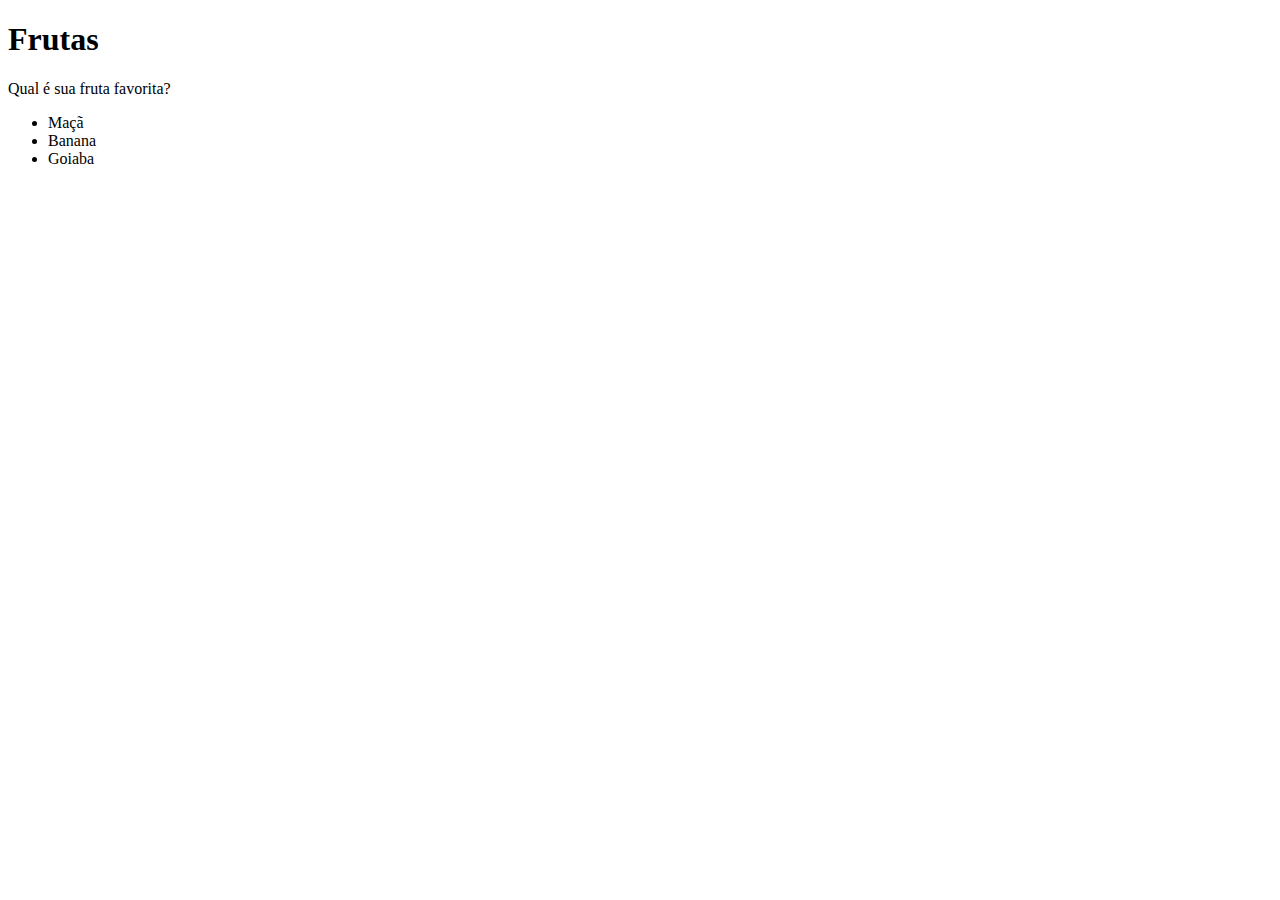
==== 01-fundamentos/secao-03-introducao-html-e-css/dia-02-primeiros-passos-em-css/index.html @ b8044ba6 "Cria index.html" ====
<!DOCTYPE html>
<html lang="pt-br">
<head>
    <meta charset="UTF-8">
    <meta http-equiv="X-UA-Compatible" content="IE=edge">
    <meta name="viewport" content="width=device-width, initial-scale=1.0">
    <title>HTML</title>
    <style>

    </style>
</head>
<body>
    <h1>Frutas</h1>
    <p>Qual é sua fruta favorita?</p>
    <ul>
        <li>Maçã</li>
        <li>Banana</li>
        <li>Goiaba</li>
    </ul>
</body>
</html>
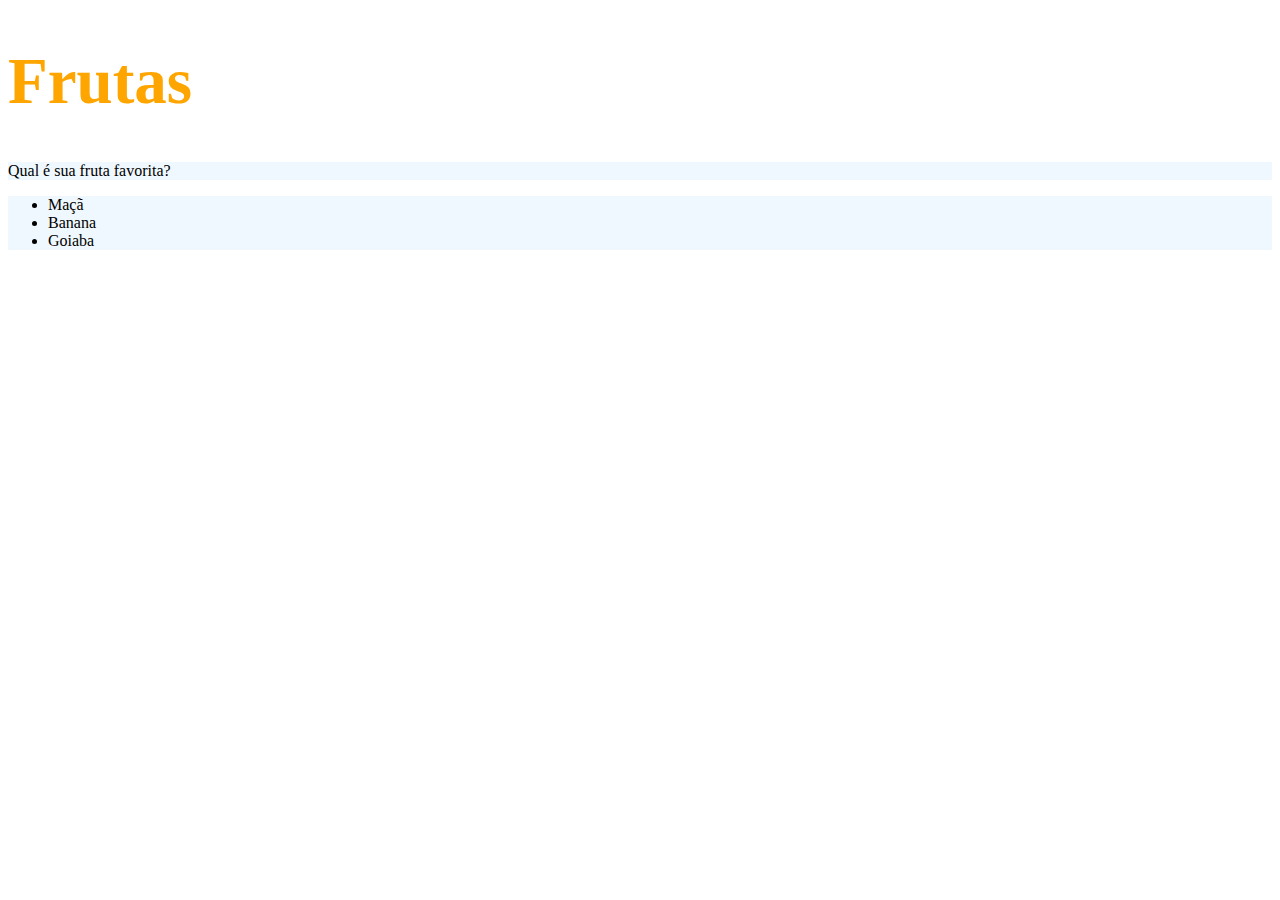
==== commit 71d20436: "Exercícios - parte 1" ====
--- a/01-fundamentos/secao-03-introducao-html-e-css/dia-02-primeiros-passos-em-css/index.html
+++ b/01-fundamentos/secao-03-introducao-html-e-css/dia-02-primeiros-passos-em-css/index.html
@@ -7,12 +7,25 @@
     <title>HTML</title>
     <style>
 
+        h1 {
+            font-size: 65px;
+            color: orange;
+        }
+
+        ul {
+            background-color: bisque;
+        }
+
+        .p-ul-bgcolor {
+            background-color: aliceblue;
+        }
+
     </style>
 </head>
 <body>
     <h1>Frutas</h1>
-    <p>Qual é sua fruta favorita?</p>
-    <ul>
+    <p class="p-ul-bgcolor">Qual é sua fruta favorita?</p>
+    <ul class="p-ul-bgcolor">
         <li>Maçã</li>
         <li>Banana</li>
         <li>Goiaba</li>
